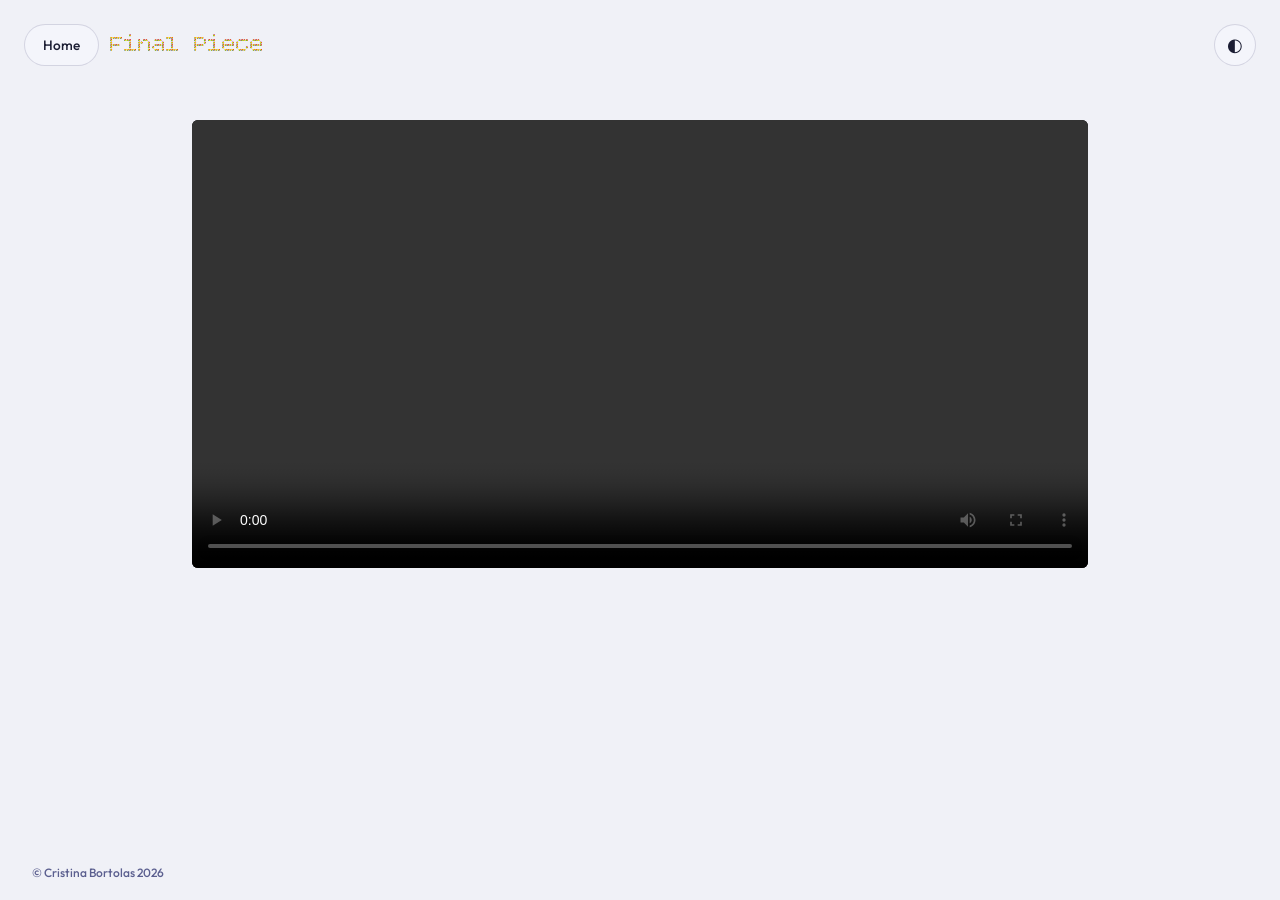
==== pages/final-piece.html @ 133a5e2c "first" ====
<!DOCTYPE html>
<html lang="de">
<head>
<meta charset="UTF-8">
<title>Final Piece — Digital Trace</title>
<meta name="viewport" content="width=device-width, initial-scale=1.0">
<link rel="stylesheet" href="../css/style.css">
</head>
<body>

<button id="theme-toggle" class="theme-toggle" aria-label="Dark/Light Mode umschalten">◐</button>
<a href="../index.html" class="home-button">Home</a>

<header class="detail-header">
  <h1>Final Piece</h1>
</header>

<main class="video-page">
  <video class="video-embed" src="../video/digitaltrace.mp4" controls playsinline></video>
  <p class="video-caption"></p>
</main>

<footer class="site-footer">© Cristina Bortolas 2026</footer>

<script src="../js/theme.js"></script>
</body>
</html>
---- css/style.css ----
@font-face {
  font-family: 'Outfit';
  src: url('../fonts/Outfit-Medium.woff2') format('woff2');
  font-weight: 100;
  font-style: normal;
  font-display: swap;
}

@font-face {
  font-family: 'Bitcount Single Ink';
  src: url('../fonts/BitcountSingleInk.woff2') format('woff2-variations');
  font-weight: 100 300;
  font-style: normal;
  font-display: swap;
}

:root {
  --bg: #f0f1f7;
  --fg: #1b1d33;
  --accent: #5b5f8f;
  --panel-bg: rgba(245, 246, 251, 0.92);
  --border: rgba(60, 60, 110, 0.18);
}

html[data-theme="dark"] {
  --bg: #0c0d16;
  --fg: #e6e6f5;
  --accent: #9a9fd9;
  --panel-bg: rgba(18, 19, 34, 0.9);
  --border: rgba(150, 150, 220, 0.2);
}

* { box-sizing: border-box; }

body {
  margin: 0;
  font-family: 'Outfit', 'Helvetica Neue', Arial, sans-serif;
  background: var(--bg);
  color: var(--fg);
  transition: background 0.3s ease, color 0.3s ease;
  overflow-x: hidden;
}

/* Homepage */
#sphere-container {
  width: 100vw;
  height: 100vh;
  position: relative;
}

.title-overlay {
  position: fixed;
  top: 32px;
  left: 32px;
  z-index: 10;
  pointer-events: none;
}

.title-overlay h1 {
  margin: 0;
  font-size: 2rem;
  font-weight: 600;
  letter-spacing: 0.02em;
  font-family: 'Bitcount Single Ink', sans-serif;
}

.title-overlay p {
  margin: 4px 0 0;
  font-size: 0.85rem;
  color: var(--accent);
}

.node-label {
  position: absolute;
  transform: translate(-50%, -50%);
  pointer-events: auto;
  cursor: pointer;
  font-size: 0.8rem;
  color: var(--fg);
  text-shadow: 0 0 6px var(--bg), 0 0 6px var(--bg);
  white-space: nowrap;
  transition: opacity 0.15s ease;
}

.node-label:hover {
  text-decoration: underline;
}

/* Buttons */
.theme-toggle,
.info-toggle {
  position: fixed;
  width: 42px;
  height: 42px;
  border-radius: 50%;
  border: 1px solid var(--border);
  background: var(--panel-bg);
  color: var(--fg);
  font-size: 1.1rem;
  cursor: pointer;
  display: flex;
  align-items: center;
  justify-content: center;
  z-index: 100;
  text-decoration: none;
  transition: transform 0.2s ease;
}

.home-button {
  position: fixed;
  top: 24px;
  left: 24px;
  height: 42px;
  padding: 0 18px;
  border-radius: 21px;
  border: 1px solid var(--border);
  background: var(--panel-bg);
  color: var(--fg);
  font-size: 0.85rem;
  cursor: pointer;
  display: flex;
  align-items: center;
  justify-content: center;
  z-index: 100;
  text-decoration: none;
  transition: transform 0.2s ease;
}

.theme-toggle:hover,
.home-button:hover,
.info-toggle:hover {
  transform: scale(1.08);
}

.theme-toggle { top: 24px; right: 24px; }
.info-toggle { bottom: 24px; right: 24px; }

.about-link {
  position: fixed;
  top: 24px;
  right: 78px;
  z-index: 100;
  height: 42px;
  padding: 0 18px;
  border-radius: 21px;
  border: 1px solid var(--border);
  background: var(--panel-bg);
  color: var(--fg);
  font-size: 0.85rem;
  text-decoration: none;
  display: flex;
  align-items: center;
  transition: transform 0.2s ease;
}

.about-link:hover { transform: scale(1.05); }

.toc-toggle {
  position: fixed;
  top: 24px;
  right: 178px;
  z-index: 100;
  height: 42px;
  padding: 0 18px;
  border-radius: 21px;
  border: 1px solid var(--border);
  background: var(--panel-bg);
  color: var(--fg);
  font-size: 0.85rem;
  cursor: pointer;
  transition: transform 0.2s ease;
}

.toc-toggle:hover { transform: scale(1.05); }

.toc-panel {
  position: fixed;
  top: 78px;
  right: 24px;
  width: 240px;
  max-height: 0;
  overflow: hidden;
  background: var(--panel-bg);
  border: 1px solid var(--border);
  border-radius: 14px;
  z-index: 99;
  opacity: 0;
  transition: max-height 0.3s ease, opacity 0.3s ease, padding 0.3s ease;
}

.toc-panel.open {
  max-height: 400px;
  opacity: 1;
  padding: 10px 0;
}

.toc-entry {
  display: flex;
  align-items: center;
  gap: 10px;
  padding: 10px 18px;
  font-size: 0.85rem;
  color: var(--fg);
  text-decoration: none;
  transition: background 0.15s ease;
}

.toc-entry:hover { background: var(--border); }

.toc-dot {
  width: 8px;
  height: 8px;
  border-radius: 50%;
  flex-shrink: 0;
}

.site-footer {
  position: fixed;
  bottom: 20px;
  left: 32px;
  z-index: 50;
  font-size: 0.75rem;
  color: var(--accent);
}

/* Statische Seiten (About / Impressum) */
.static-page {
  max-width: 640px;
  margin: 0 auto;
  padding: 120px 32px 100px;
  line-height: 1.7;
}

.static-page h1 { font-size: 1.8rem; margin-bottom: 24px; font-family: 'Bitcount Single Ink', sans-serif; font-weight: 600; }
.static-page p { color: var(--fg); margin-bottom: 16px; }

.video-page {
  max-width: 960px;
  margin: 0 auto;
  padding: 120px 32px 100px;
}

.video-frame-wrapper {
  position: relative;
  width: 100%;
  padding-top: 56.25%; /* 16:9 */
  border-radius: 6px;
  overflow: hidden;
  background: #000;
}

.video-frame-wrapper .video-embed {
  position: absolute;
  top: 0;
  left: 0;
  width: 100%;
  height: 100%;
  border: 0;
}

video.video-embed {
  width: 100%;
  border-radius: 6px;
  display: block;
  background: #000;
}

.video-caption {
  margin-top: 20px;
  font-size: 0.9rem;
  color: var(--accent);
  line-height: 1.6;
}

.glossary-page .glossary-intro {
  color: var(--accent);
  margin-bottom: 32px;
}

.glossary-list { margin: 0; }

.glossary-entry {
  padding: 18px 0;
  border-bottom: 1px solid var(--border);
}

.glossary-entry dt {
  font-weight: 600;
  font-size: 1rem;
  color: var(--fg);
  margin-bottom: 6px;
}

.glossary-entry dd {
  margin: 0;
  color: var(--accent);
  line-height: 1.6;
  font-size: 0.9rem;
}

/* Detail page */
.detail-header {
  position: fixed;
  top: 24px;
  left: 110px;
  right: 84px;
  height: 42px;
  z-index: 10;
  display: flex;
  align-items: center;
  justify-content: space-between;
}

.detail-header h1 {
  font-size: 1.5rem;
  font-weight: 600;
  margin: 0;
  font-family: 'Bitcount Single Ink', sans-serif;
}

.view-toggle {
  border: 1px solid var(--border);
  background: var(--panel-bg);
  color: var(--fg);
  padding: 8px 14px;
  border-radius: 20px;
  cursor: pointer;
  font-size: 0.8rem;
}

.info-panel {
  position: fixed;
  top: 0;
  right: -360px;
  width: 320px;
  height: 100%;
  background: var(--panel-bg);
  border-left: 1px solid var(--border);
  padding: 90px 28px 28px;
  transition: right 0.35s ease;
  z-index: 90;
  overflow-y: auto;
}

.info-panel.open { right: 0; }

.info-panel h2 { margin-top: 0; font-family: 'Bitcount Single Ink', sans-serif; font-weight: 600; }
.info-panel p { line-height: 1.6; color: var(--accent); }

.gallery {
  width: 100vw;
  height: 100vh;
  position: relative;
  overflow: hidden;
  cursor: grab;
}

.gallery.dragging { cursor: grabbing; }

.gallery-canvas {
  position: absolute;
  top: 0;
  left: 0;
  transform-origin: 0 0;
}

.gallery-item {
  position: absolute;
  cursor: grab;
}

.gallery-item.item-dragging {
  cursor: grabbing;
  z-index: 50;
}

.gallery-image {
  display: block;
  width: 100%;
  object-fit: cover;
  border-radius: 4px;
  box-shadow: 0 8px 24px rgba(0, 0, 0, 0.25);
  cursor: pointer;
  user-select: none;
  transition: box-shadow 0.2s ease;
}

.gallery-image:hover { box-shadow: 0 12px 32px rgba(0, 0, 0, 0.35); }

.gallery-label {
  margin-top: 8px;
  font-size: 0.75rem;
  color: var(--accent);
  letter-spacing: 0.02em;
}

/* Grid mode */
.gallery.grid-mode .gallery-canvas {
  position: static;
  transform: none !important;
  display: grid;
  grid-template-columns: repeat(auto-fill, minmax(240px, 1fr));
  gap: 24px;
  padding: 120px 40px 40px;
  width: 100%;
  height: auto;
  cursor: default;
}

.gallery.grid-mode .gallery-item {
  position: static !important;
  width: auto !important;
}

.gallery.grid-mode .gallery-image {
  width: 100% !important;
  height: 260px !important;
}
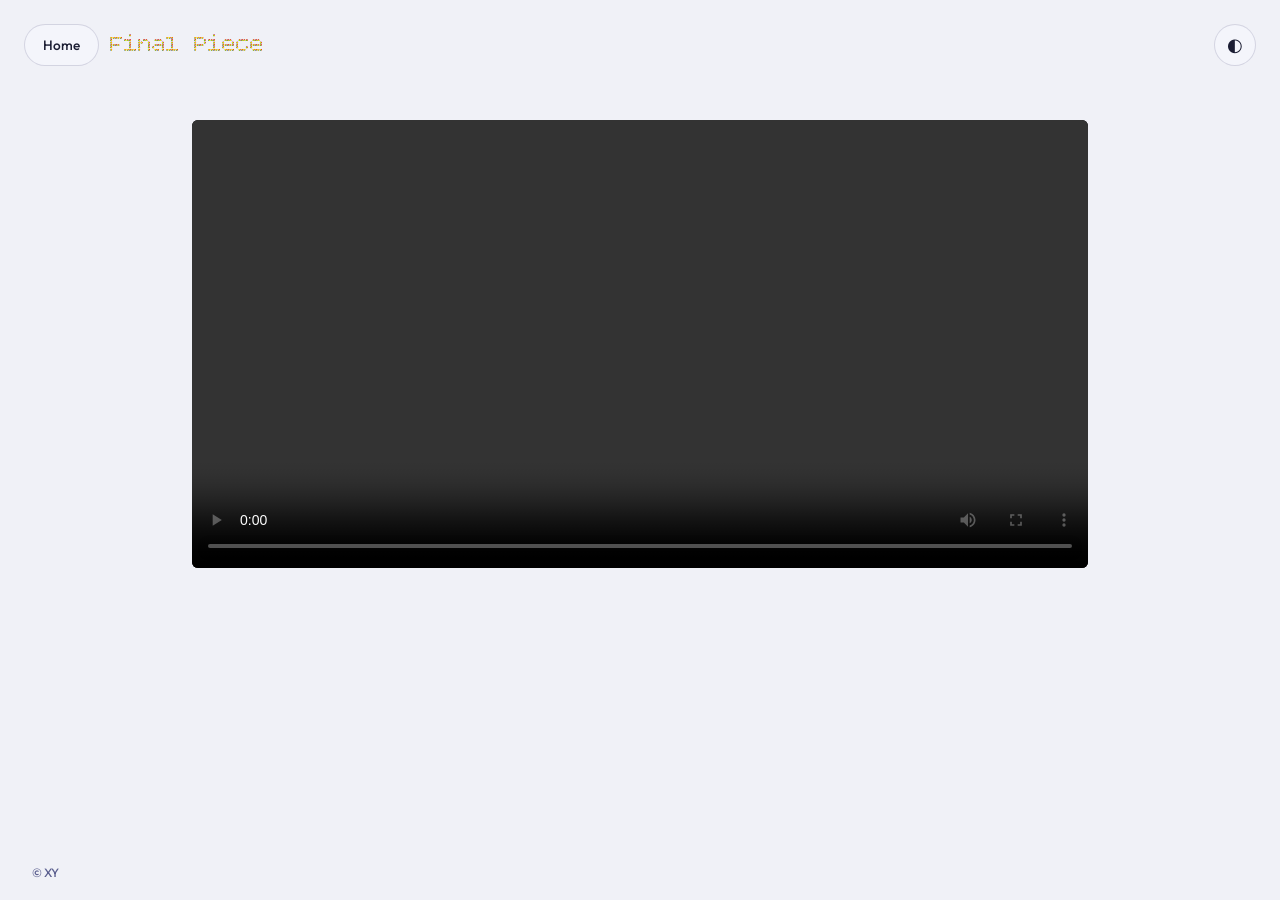
==== commit 433d69c8: "2" ====
--- a/pages/final-piece.html
+++ b/pages/final-piece.html
@@ -20,7 +20,7 @@
   <p class="video-caption"></p>
 </main>
 
-<footer class="site-footer">© Cristina Bortolas 2026</footer>
+<footer class="site-footer">© XY</footer>
 
 <script src="../js/theme.js"></script>
 </body>
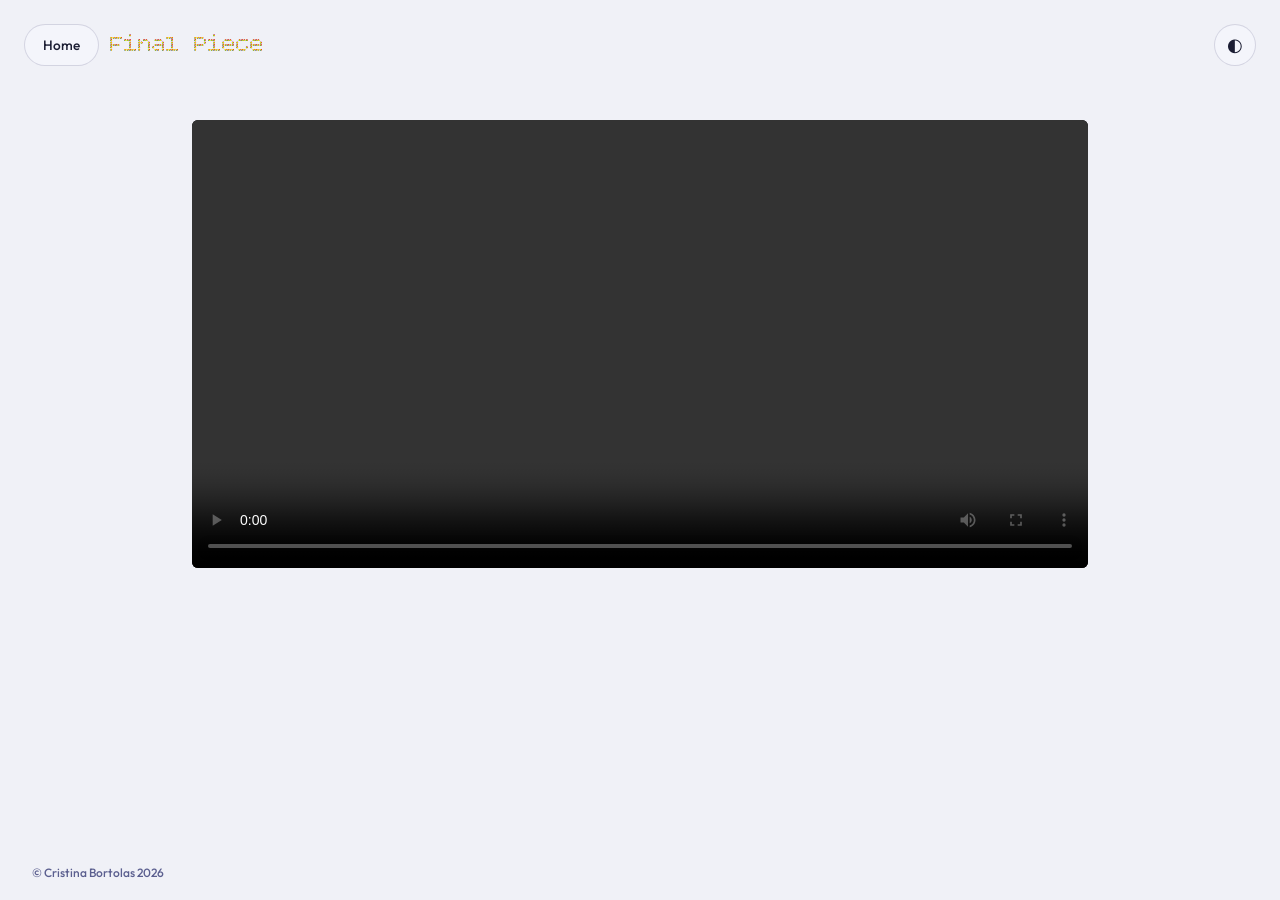
==== commit 184dcf71: "new" ====
--- a/pages/final-piece.html
+++ b/pages/final-piece.html
@@ -20,7 +20,7 @@
   <p class="video-caption"></p>
 </main>
 
-<footer class="site-footer">© XY</footer>
+<footer class="site-footer">© Cristina Bortolas 2026</footer>
 
 <script src="../js/theme.js"></script>
 </body>
